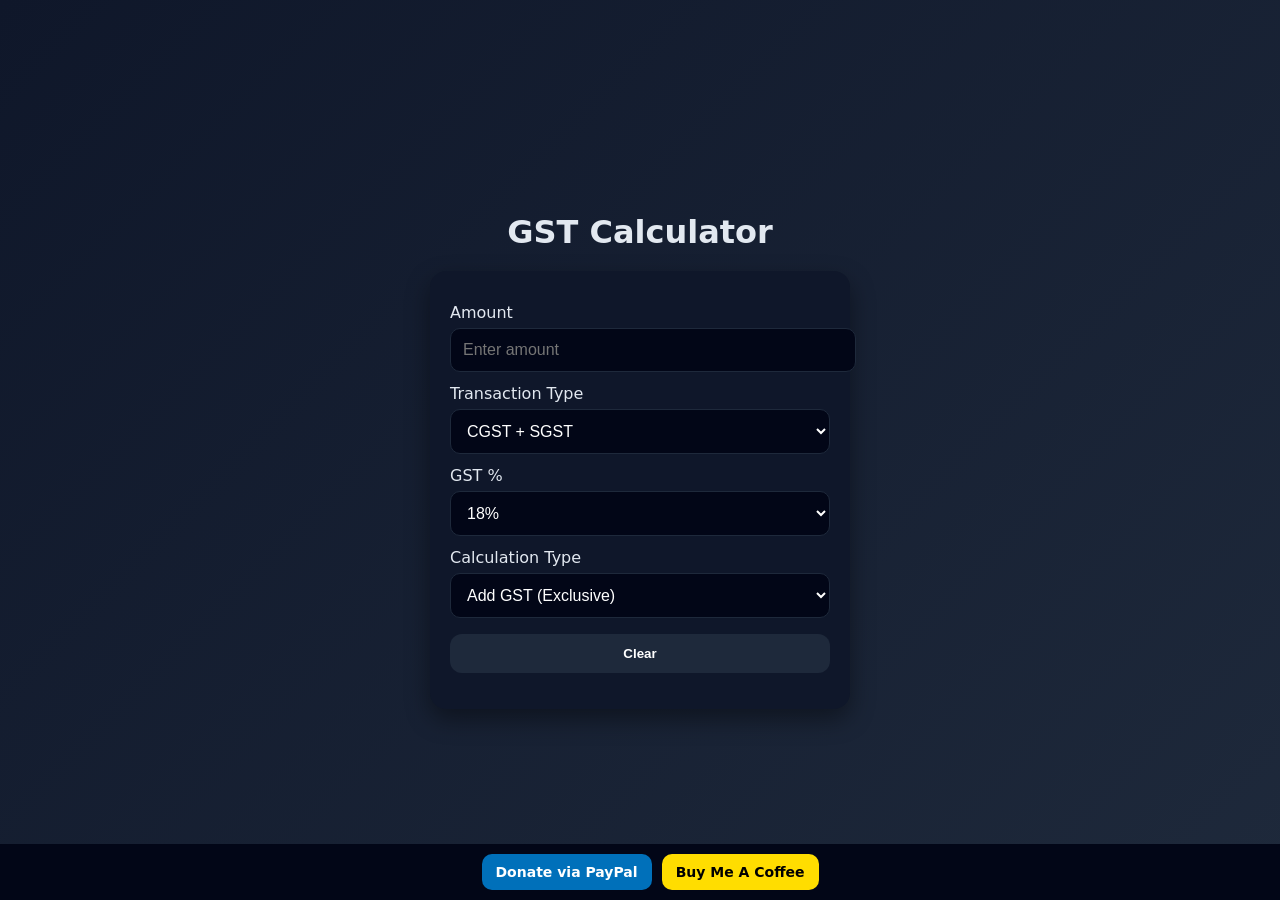
==== index.html @ 38936bd6 "Update index.html" ====
<!DOCTYPE html>
<html lang="en">
<head>
<meta charset="UTF-8">
<meta name="viewport" content="width=device-width,initial-scale=1">
<title>GST Calculator Pro</title>

<link rel="manifest" href="manifest.json">
<link rel="stylesheet" href="style.css">
<meta name="theme-color" content="#38bdf8">

</head>

<body>

<div class="container">
  <h1>GST Calculator</h1>

  <div class="card">

    <label>Amount</label>
    <input id="amount" type="number" placeholder="Enter amount">

    <label>Transaction Type</label>
    <select id="type">
      <option value="intra">CGST + SGST</option>
      <option value="inter">IGST</option>
    </select>

    <label>GST %</label>
    <select id="rate">
      <option value="5">5%</option>
      <option value="12">12%</option>
      <option value="18" selected>18%</option>
      <option value="28">28%</option>
    </select>

    <label>Calculation Type</label>
    <select id="mode">
      <option value="exclusive">Add GST (Exclusive)</option>
      <option value="inclusive">Remove GST (Inclusive)</option>
    </select>

    <div class="buttons">
      <button id="clear" class="secondary">Clear</button>
    </div>

    <div id="result"></div>

    <button id="installBtn" style="display:none;margin-top:10px;">
      Install App
    </button>

    <div class="history" id="history"></div>

  </div>
</div>

<!-- 🔥 DONATION FOOTER -->
<div class="donation-bar">
  <a class="btn paypal" href="https://paypal.me/akashkdm" target="_blank">Donate via PayPal</a>
  <a class="btn bmac" href="https://buymeacoffee.com/akashkdm" target="_blank">Buy Me A Coffee</a>
</div>

<script src="script.js"></script>

<script>
if ("serviceWorker" in navigator) {
  navigator.serviceWorker.register("sw.js");
}
</script>

</body>
</html>
---- style.css ----
:root{
  --bg:linear-gradient(135deg,#0f172a,#1e293b);
  --card:rgba(255,255,255,0.05);
  --accent:#38bdf8;
  --text:#e2e8f0;
  --radius:16px;
  --blur:blur(10px);
  font-family: Inter, system-ui;
}

body{
  margin:0;
  min-height:100vh;
  background:var(--bg);
  color:var(--text);
  display:flex;
  justify-content:center;
  align-items:center;
}

.container{
  width:100%;
  max-width:420px;
  padding:16px;
}

h1{
  text-align:center;
  margin-bottom:20px;
}

.card{
  background:#0f172a; /* 🔥 solid background */
  border-radius:16px;
  padding:20px;
  box-shadow:0 10px 25px rgba(0,0,0,0.4);
}

label{
  display:block;
  margin-top:12px;
}

input,select{
  width:100%;
  padding:12px;
  margin-top:6px;
  border-radius:10px;
  border:1px solid #1e293b;
  background:#020617;
  color:#ffffff;
  font-size:16px;
}

.buttons{
  display:flex;
  gap:10px;
  margin-top:16px;
}

button{
  flex:1;
  padding:12px;
  border:none;
  border-radius:12px;
  background:var(--accent);
  color:black;
  font-weight:bold;
  cursor:pointer;
}

button.secondary{
  background:#1e293b;
  color:white;
}

#result{
  margin-top:16px;
  font-weight:400;
  color:#ffffff;
  line-height:1.7;
}

.history{
  margin-top:15px;
  font-size:13px;
  max-height:120px;
  overflow:auto;
}

/* 🔥 DONATION BAR */
.donation-bar{
  position:fixed;
  bottom:0;
  left:0;
  width:100%;
  display:flex;
  gap:10px;
  padding:10px;
  background:#020617;
  justify-content:center;
  z-index:999;
}

.btn{
  padding:10px 14px;
  border-radius:10px;
  text-decoration:none;
  font-weight:600;
  font-size:14px;
}

.paypal{
  background:#0070ba;
  color:white;
}

.bmac{
  background:#ffdd00;
  color:black;
}
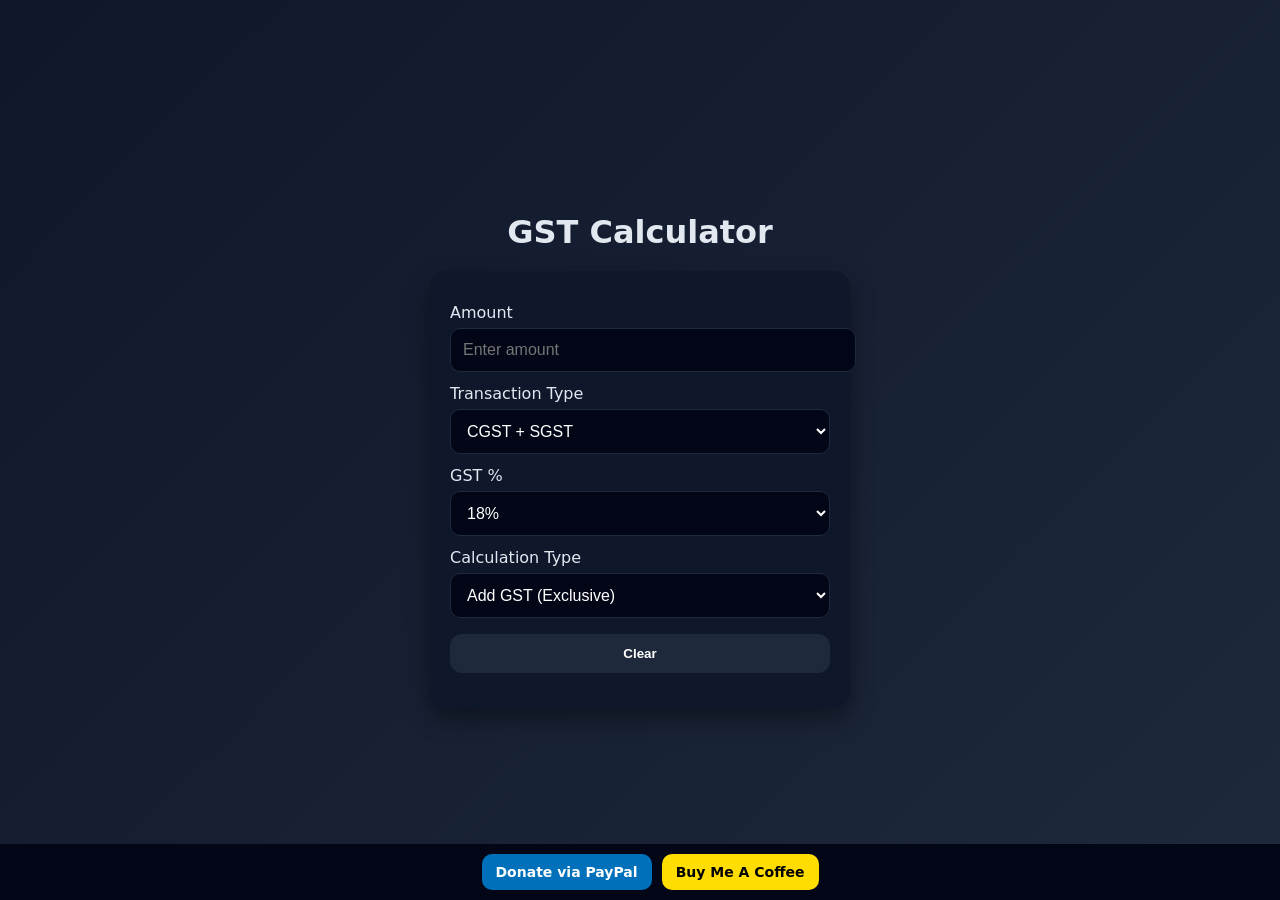
==== commit 667549fe: "Update index.html" ====
--- a/index.html
+++ b/index.html
@@ -45,7 +45,7 @@
       <button id="clear" class="secondary">Clear</button>
     </div>
 
-    <div id="result"></div>
+    <div id="result instantly"></div>
 
     <button id="installBtn" style="display:none;margin-top:10px;">
       Install App
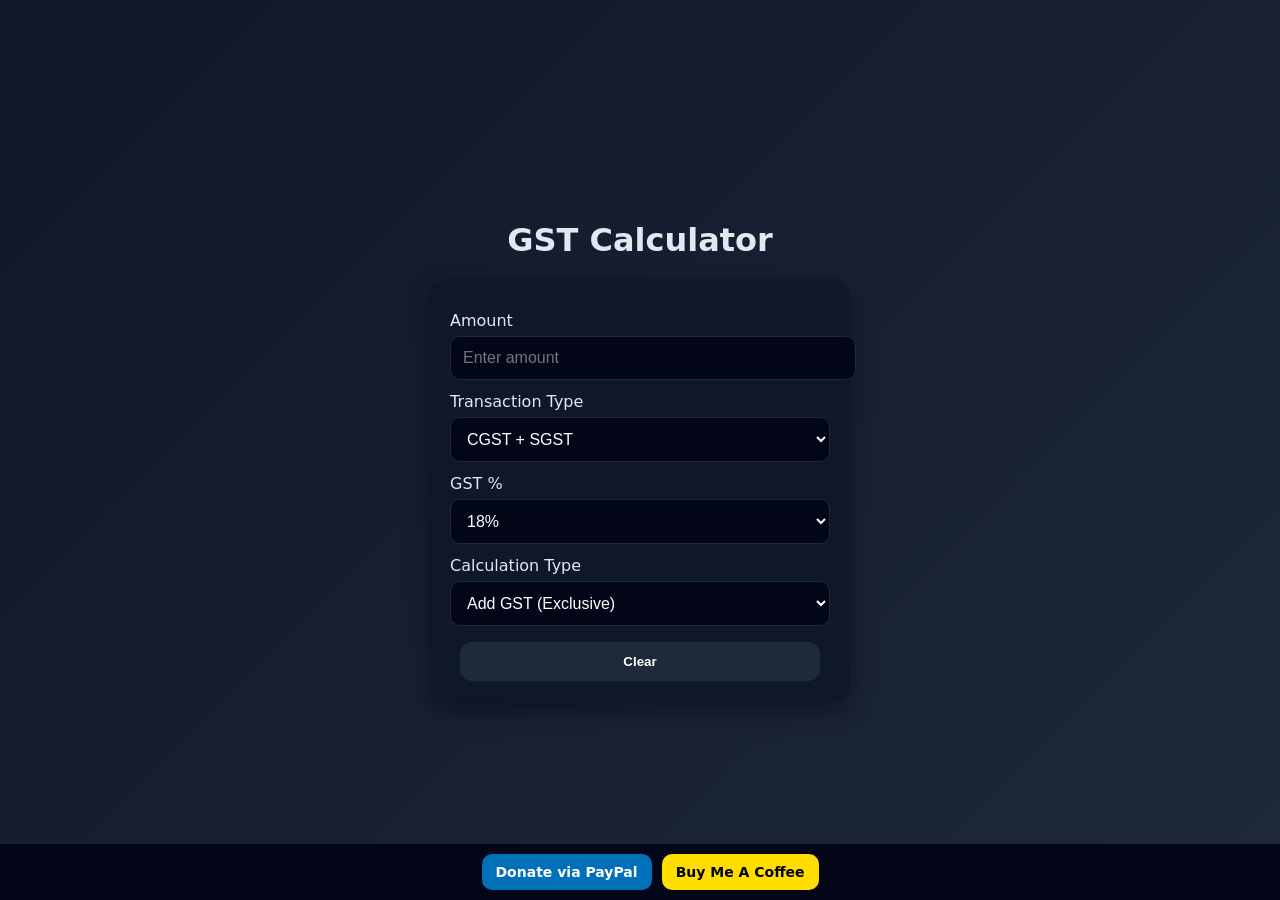
==== commit 01e7870a: "Update index.html" ====
--- a/index.html
+++ b/index.html
@@ -42,16 +42,16 @@
     </select>
 
     <div class="buttons">
+      <div id="result instantly"></div>
       <button id="clear" class="secondary">Clear</button>
+      <div class="history" id="history"></div>
     </div>
 
-    <div id="result instantly"></div>
-
-    <button id="installBtn" style="display:none;margin-top:10px;">
+   <button id="installBtn" style="display:none;margin-top:10px;">
       Install App
     </button>
 
-    <div class="history" id="history"></div>
+    
 
   </div>
 </div>
@@ -62,7 +62,7 @@
   <a class="btn bmac" href="https://buymeacoffee.com/akashkdm" target="_blank">Buy Me A Coffee</a>
 </div>
 
-<script src="script.js"></script>
+<script src="script.js" defer></script>
 
 <script>
 if ("serviceWorker" in navigator) {
--- a/style.css
+++ b/style.css
@@ -88,6 +88,10 @@
   overflow:auto;
 }
 
+#result{
+  transition: all 0.2s ease;
+}
+
 /* 🔥 DONATION BAR */
 .donation-bar{
   position:fixed;
@@ -119,3 +123,7 @@
   background:#ffdd00;
   color:black;
 }
+
+#result{
+  transition: all 0.2s ease;
+}
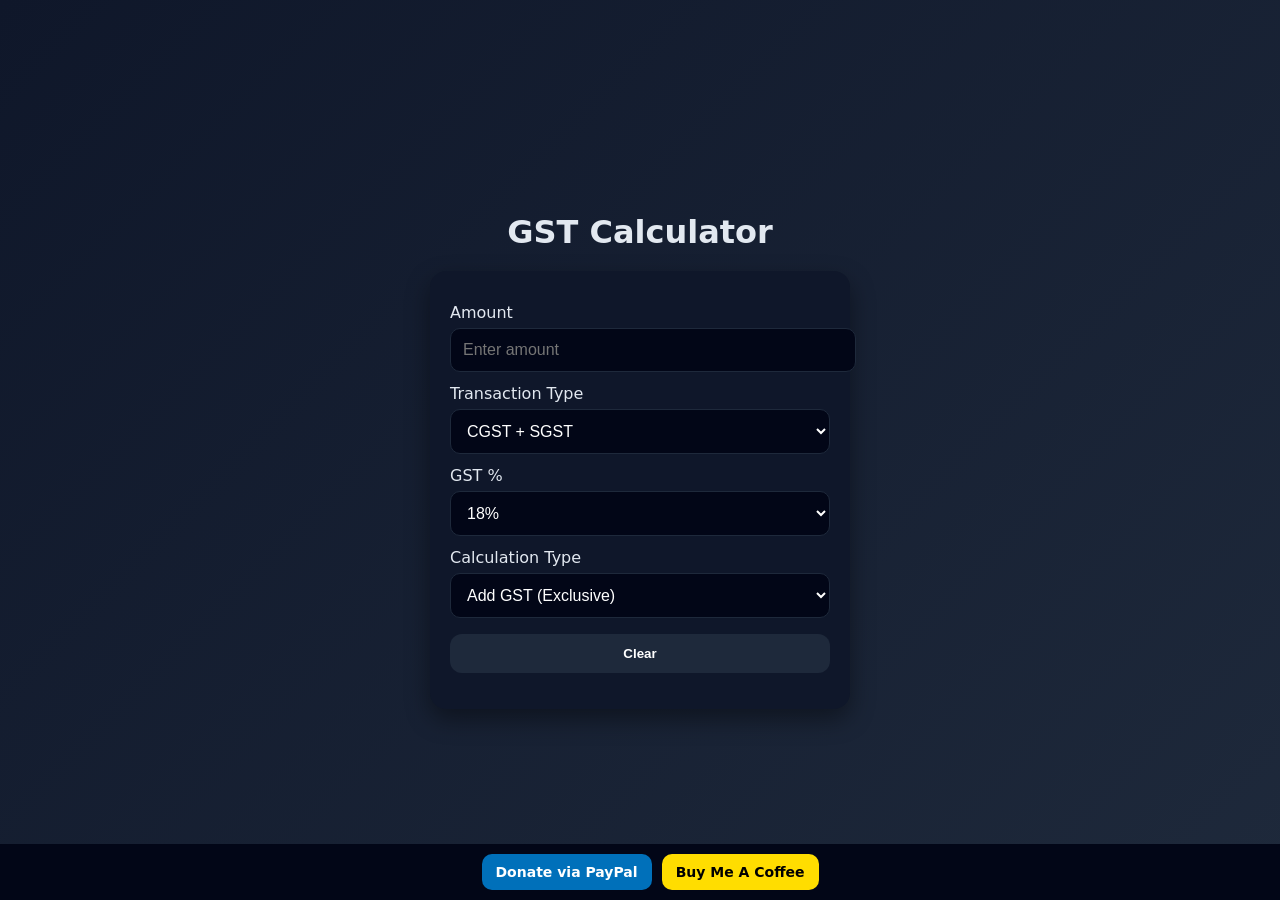
==== commit 1071e90f: "Update index.html" ====
--- a/index.html
+++ b/index.html
@@ -42,10 +42,12 @@
     </select>
 
     <div class="buttons">
-      <div id="result instantly"></div>
-      <button id="clear" class="secondary">Clear</button>
-      <div class="history" id="history"></div>
-    </div>
+  <button id="clear" class="secondary">Clear</button>
+</div>
+
+<div id="result"></div>
+
+<div class="history" id="history"></div>
 
    <button id="installBtn" style="display:none;margin-top:10px;">
       Install App
